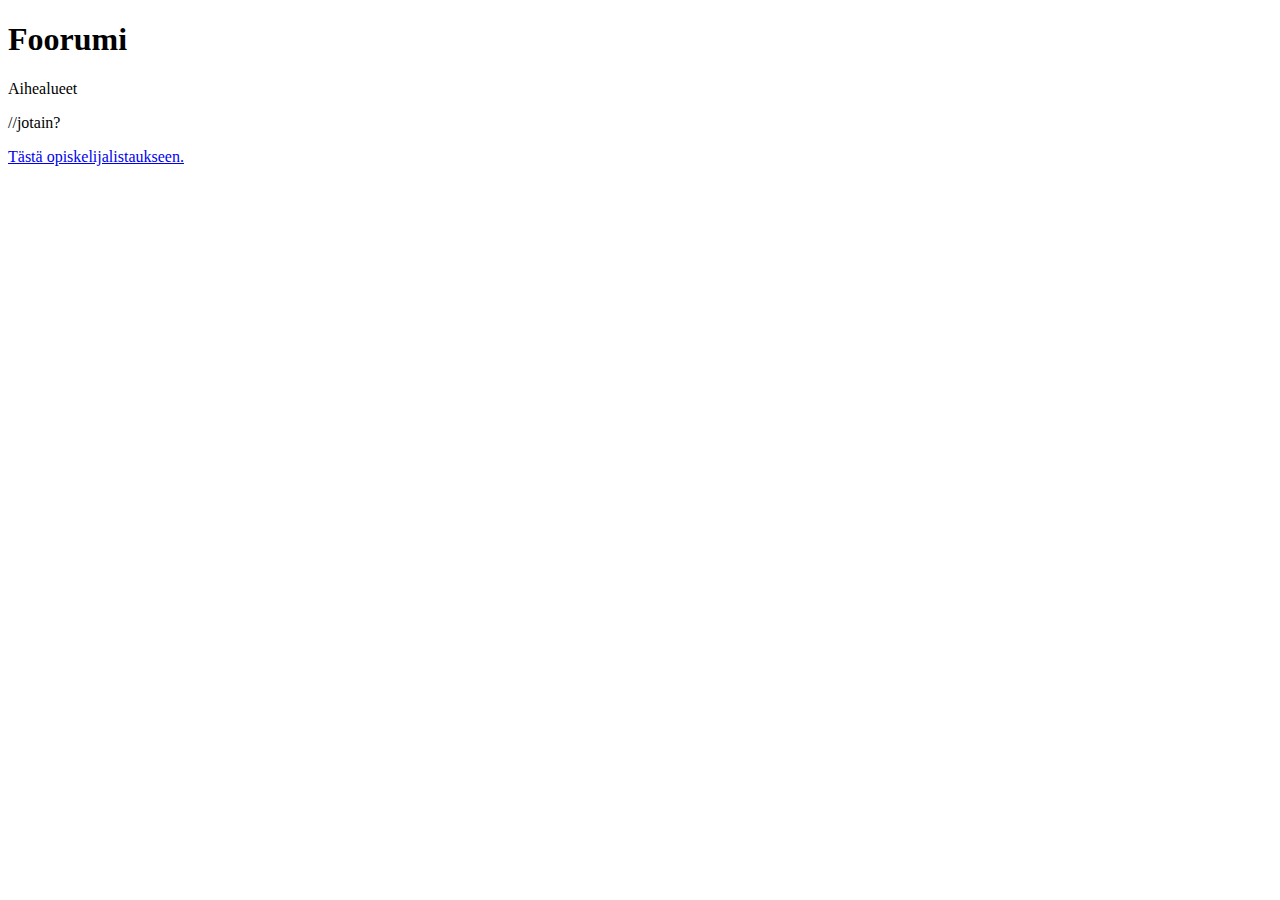
==== target/classes/templates/index.html @ 7fefb369 "Waltterin eka" ====
<!DOCTYPE html SYSTEM "http://www.thymeleaf.org/dtd/xhtml1-strict-thymeleaf-4.dtd">
<html xmlns="http://www.w3.org/1999/xhtml" xmlns:th="http://www.thymeleaf.org">

    <head>
        <title>Otsikko</title>
        <meta charset="utf-8" />
    </head>

    <body>
        <h1>Foorumi</h1>

        <p>Aihealueet </p>
     //<span th:text="${viesti}">jotain?</span>
        <p><a href="/opiskelijat">Tästä opiskelijalistaukseen.</a></p>
    </body>
</html>
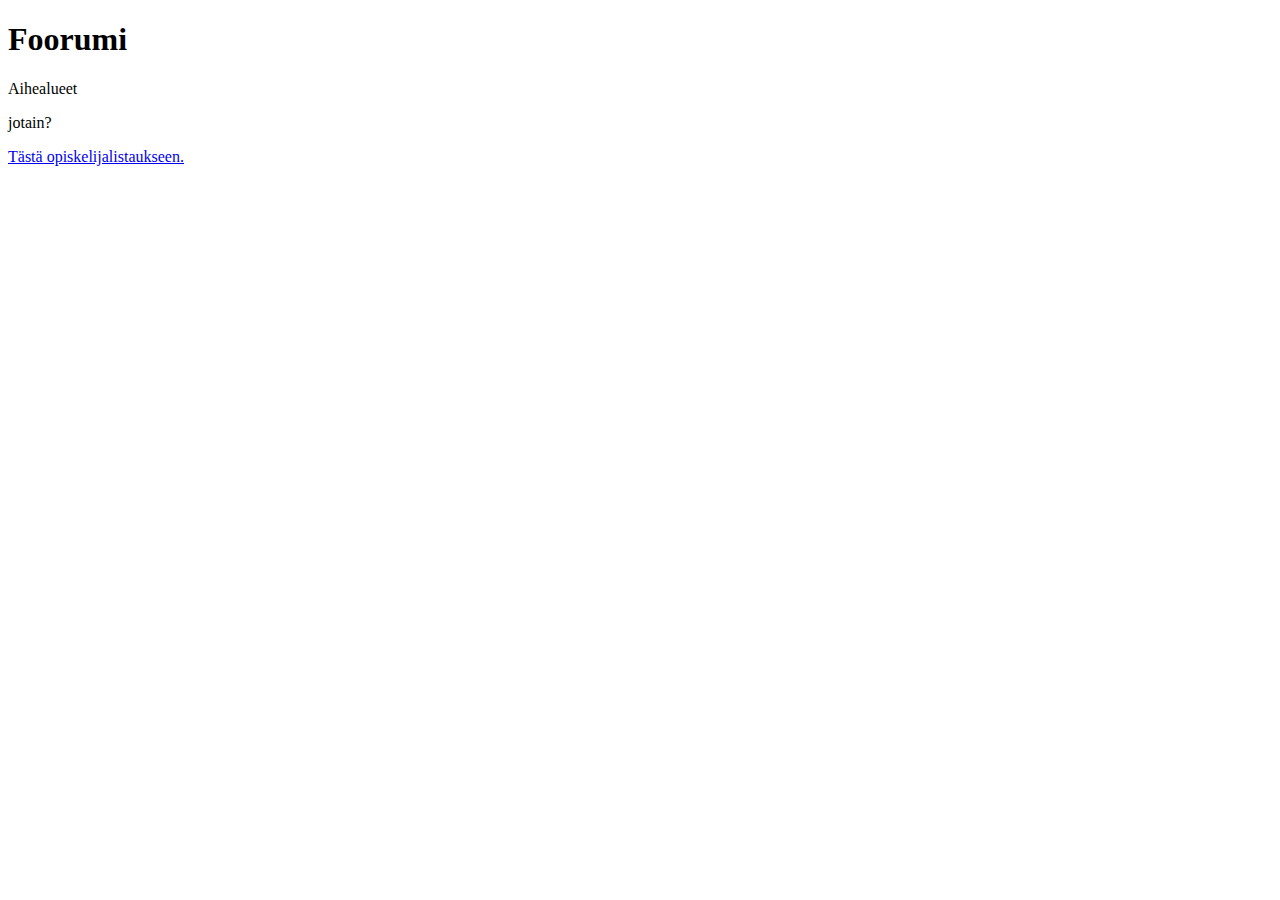
==== commit 0c8850d4: "tokacommaus" ====
--- a/target/classes/templates/index.html
+++ b/target/classes/templates/index.html
@@ -10,7 +10,8 @@
         <h1>Foorumi</h1>
 
         <p>Aihealueet </p>
-     //<span th:text="${viesti}">jotain?</span>
+        <p>    </p>
+     <span th:text="${viesti}">jotain?</span>
         <p><a href="/opiskelijat">Tästä opiskelijalistaukseen.</a></p>
     </body>
 </html>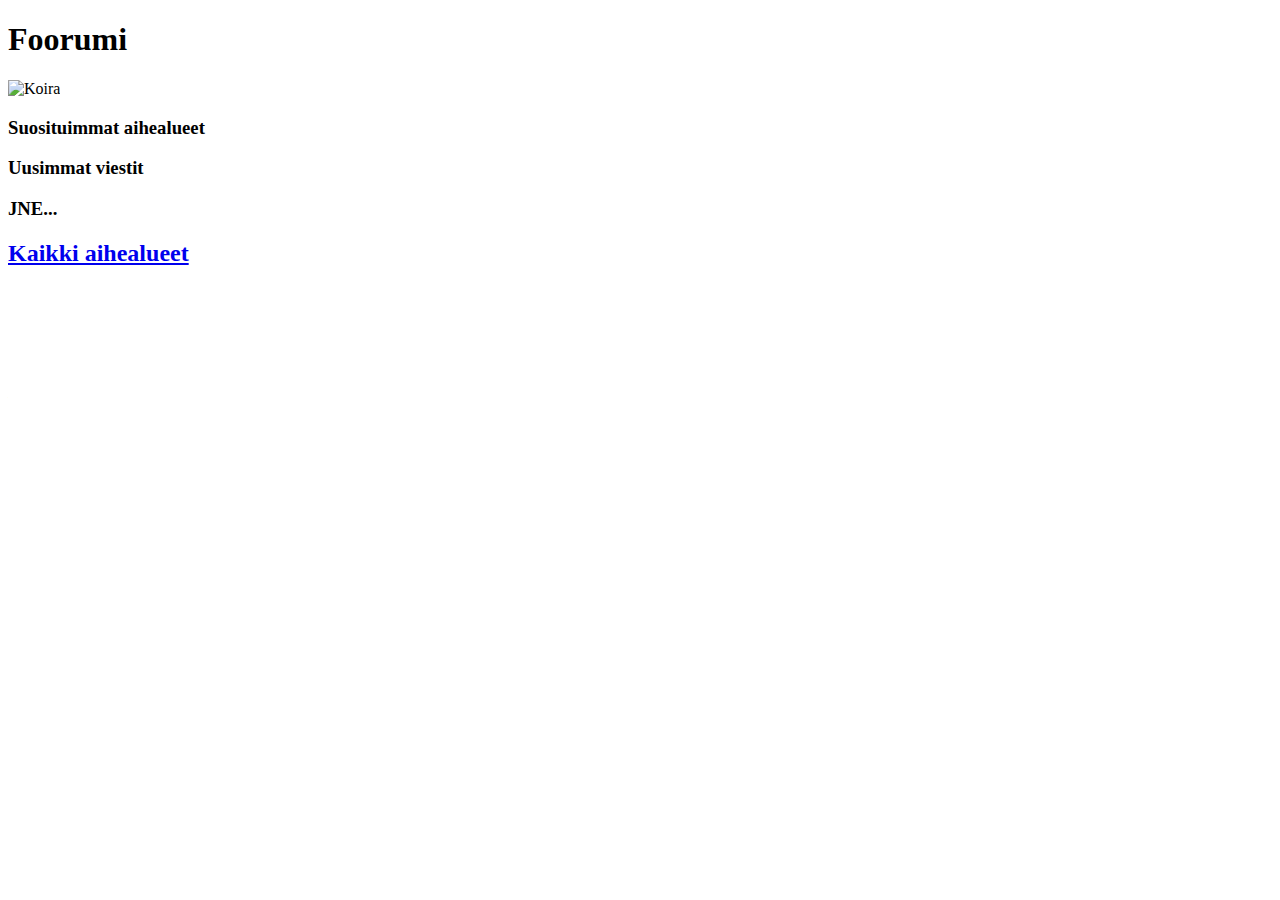
==== commit 940f40f7: "HTML kuntoon" ====
--- a/target/classes/templates/index.html
+++ b/target/classes/templates/index.html
@@ -1,17 +1,25 @@
 <!DOCTYPE html SYSTEM "http://www.thymeleaf.org/dtd/xhtml1-strict-thymeleaf-4.dtd">
 <html xmlns="http://www.w3.org/1999/xhtml" xmlns:th="http://www.thymeleaf.org">
-
+ 
     <head>
-        <title>Otsikko</title>
+        <title>Foorumin etusivu</title>
         <meta charset="utf-8" />
     </head>
-
+ 
     <body>
         <h1>Foorumi</h1>
-
-        <p>Aihealueet </p>
+ 
+        <p><img src="http://media.tori.net/image/medium_660/39/3940800873.jpg" alt="Koira" style="width:165px;height:250px;"/> </p>
         <p>    </p>
-     <span th:text="${viesti}">jotain?</span>
-        <p><a href="/opiskelijat">Tästä opiskelijalistaukseen.</a></p>
+     
+       
+       
+        <h3>Suosituimmat aihealueet</h3>
+       
+        <h3>Uusimmat viestit</h3>
+       
+        <h3>JNE...</h3>
+       
+        <h2><a href="/aihealue">Kaikki aihealueet</a></h2>
     </body>
 </html>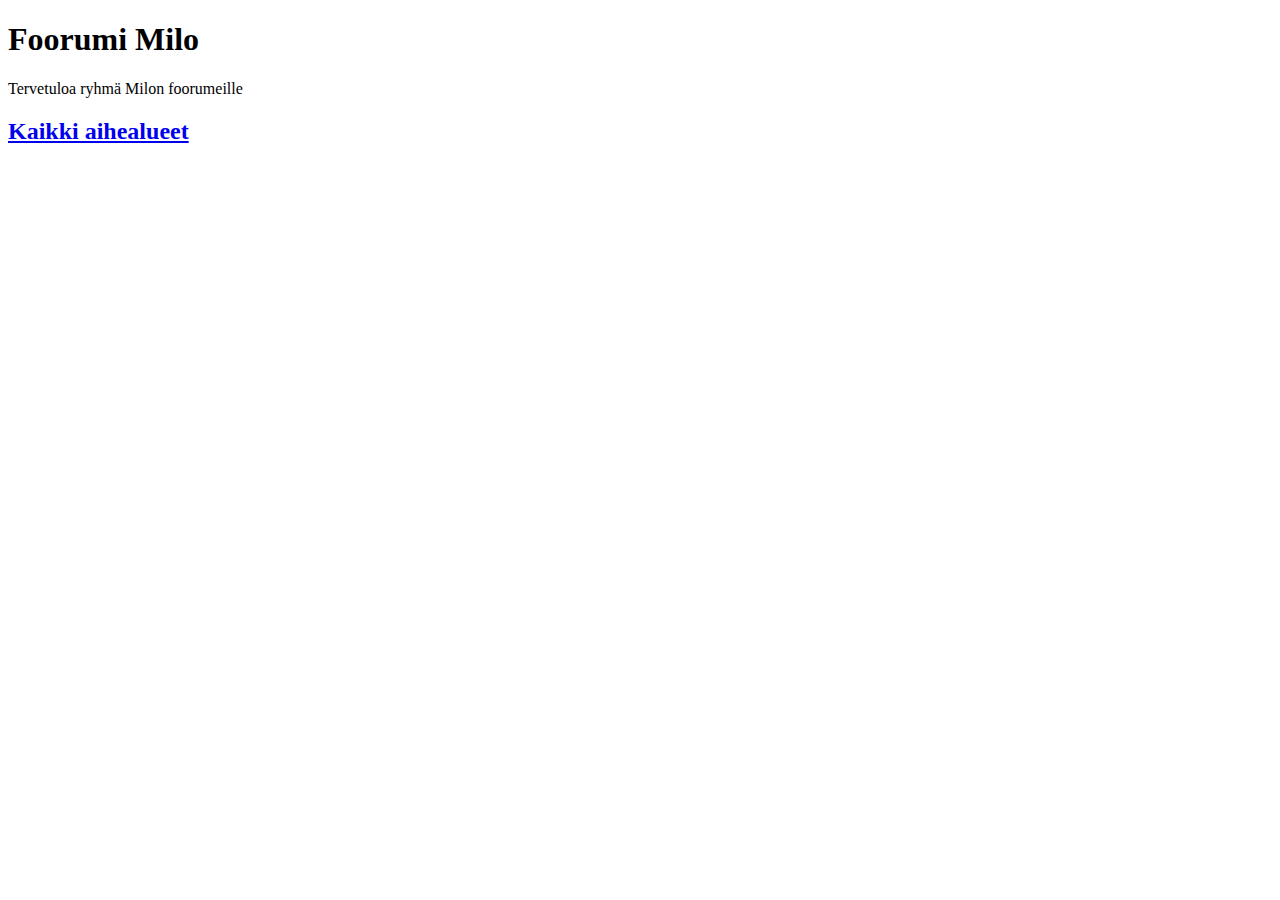
==== commit 57d9aecf: "harrin css" ====
--- a/target/classes/templates/index.html
+++ b/target/classes/templates/index.html
@@ -2,24 +2,23 @@
 <html xmlns="http://www.w3.org/1999/xhtml" xmlns:th="http://www.thymeleaf.org">
  
     <head>
-        <title>Foorumin etusivu</title>
+        <title>Foorumi Milo</title>
         <meta charset="utf-8" />
+        <link href="https://fonts.googleapis.com/css?family=Roboto" rel="stylesheet"/>
+        <link rel="stylesheet" type ="text/css" media="all" href="/tyylit.css"/>
     </head>
  
     <body>
-        <h1>Foorumi</h1>
+        <h1>Foorumi Milo</h1>
  
-        <p><img src="http://media.tori.net/image/medium_660/39/3940800873.jpg" alt="Koira" style="width:165px;height:250px;"/> </p>
-        <p>    </p>
+        
+        <p>Tervetuloa ryhmä Milon foorumeille    </p>
      
        
        
-        <h3>Suosituimmat aihealueet</h3>
+        
        
-        <h3>Uusimmat viestit</h3>
+        <h2><a href="/aihealue" class="button">Kaikki aihealueet</a></h2>
        
-        <h3>JNE...</h3>
-       
-        <h2><a href="/aihealue">Kaikki aihealueet</a></h2>
     </body>
 </html>